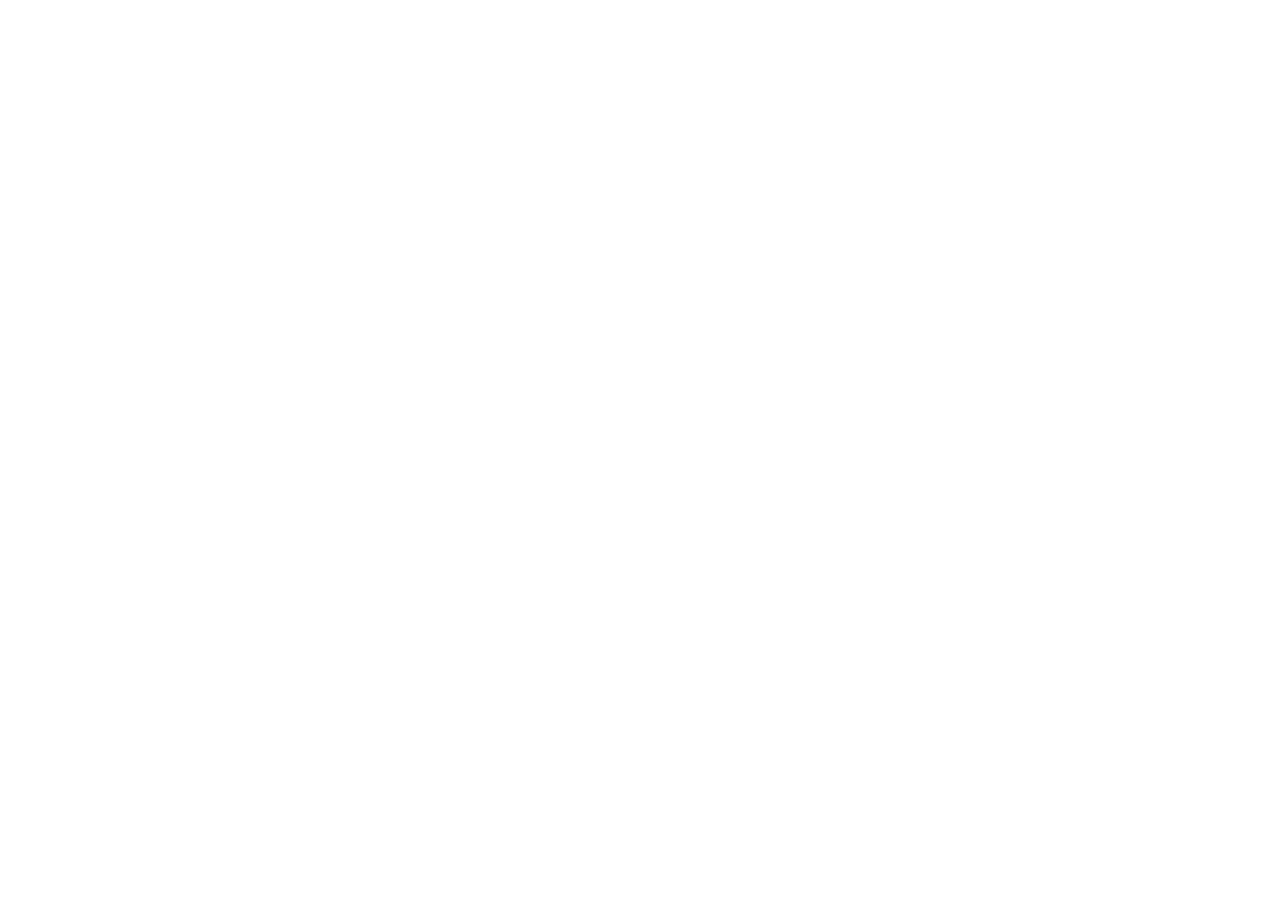
==== static/index.html @ 6e7a89dc "first commit" ====
<!DOCTYPE html>
<html lang="en">
  <head>
    <meta charset="UTF-8" />
    <meta name="viewport" content="width=device-width, initial-scale=1.0" />
    <title>okay xairen</title>
    <link rel="stylesheet" href="styles.css" />
  </head>
  <body>
    <div class="container" id="container"></div>
    <script src="script.js"></script>
  </body>
</html>
---- static/styles.css ----
body,
html {
  margin: 0;
  padding: 0;
  height: 100%;
}

.container {
  position: relative;
  width: 100%;
  height: 100%;
  overflow: hidden;
}

@keyframes fadeInOut {
  0% {
    opacity: 0;
  }
  25% {
    opacity: 1;
  }
  75% {
    opacity: 1;
  }
  100% {
    opacity: 0;
  }
}

.sticker {
  position: absolute;
  pointer-events: none;
  max-width: 350px;
  min-width: 100px;
  height: auto;
  image-rendering: pixelated;
  /* animation: fadeInOut 5.5s ease-in-out; */
  opacity: 0;
}
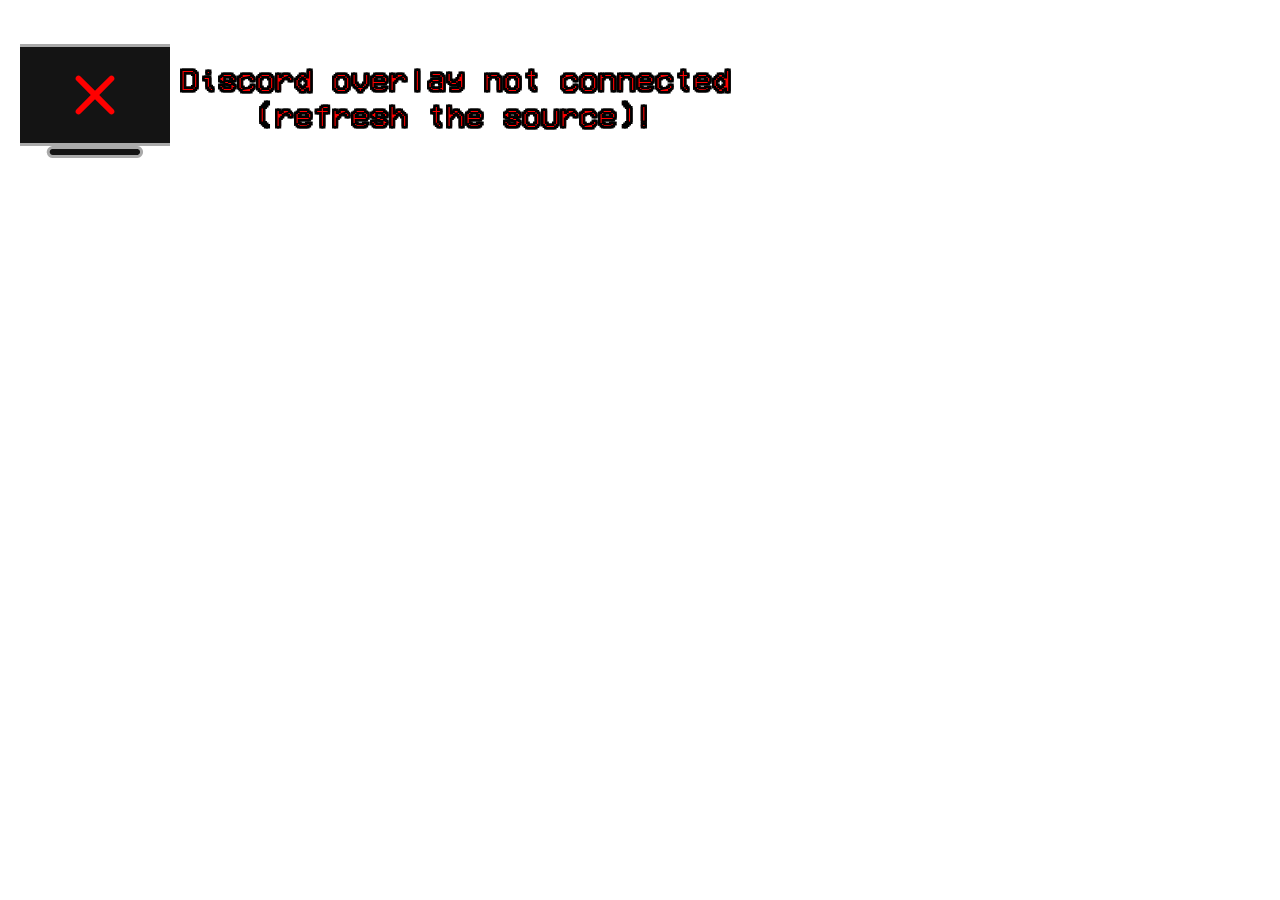
==== commit 210471a9: "overlay thingies" ====
--- a/static/index.html
+++ b/static/index.html
@@ -1,13 +1,24 @@
 <!DOCTYPE html>
 <html lang="en">
-  <head>
-    <meta charset="UTF-8" />
-    <meta name="viewport" content="width=device-width, initial-scale=1.0" />
-    <title>okay xairen</title>
-    <link rel="stylesheet" href="styles.css" />
-  </head>
-  <body>
-    <div class="container" id="container"></div>
-    <script src="script.js"></script>
-  </body>
-</html>
+
+<head>
+  <meta charset="UTF-8" />
+  <meta name="viewport" content="width=device-width, initial-scale=1.0" />
+  <title>Discord-OBS overlay</title>
+  <link rel="icon" type="image/png" sizes="32x32" href="/static/oilthing-min.png" />
+  <link rel="stylesheet" href="styles.css" />
+</head>
+
+<body>
+  <div id="overlay">
+    <div style="  display: inline-grid; grid-template-columns: auto auto auto; padding: 10px;">
+      <img style='vertical-align:middle; padding: 10px;' src='/static/offline.svg'>
+      <h1 class="text-red-col-cycle" style='transform: translateY(25%); display:inline; text-align: center;'>Discord overlay not connected <br>
+        (refresh the source)!</h1>
+    </div>
+  </div>
+  <div class="container" id="container"></div>
+  <script src="script.js"></script>
+</body>
+
+</html>--- a/static/styles.css
+++ b/static/styles.css
@@ -3,13 +3,20 @@
   margin: 0;
   padding: 0;
   height: 100%;
+  font-family: "VCR";
 }
 
+body { background-color: rgba(0, 0, 0, 0); overflow: hidden; } /* obs transparency */
 .container {
   position: relative;
   width: 100%;
   height: 100%;
   overflow: hidden;
+}
+
+@font-face {
+  font-family: 'VCR';
+  src: URL("/static/VCR_OSD_MONO.ttf") format('truetype');
 }
 
 @keyframes fadeInOut {
@@ -27,13 +34,49 @@
   }
 }
 
+.text-red-col-cycle {
+  /* font-family: arial black; */
+  /* font-size: 70px; */
+  /* text-shadow: 1px 1px 0px #ffffff28; */
+  /* stroke: #000000;
+  stroke-width: 1px; */
+  -webkit-text-stroke: 1px #000000;
+  text-shadow:
+      /* 3px 3px 0 #000000, */
+    -1px -1px 0 #000000,  
+     1px -1px 0 #000000,
+     -1px 1px 0 #000000,
+      1px 1px 0 #000000;
+  color: red;
+  /* clip: text; */
+  /* background-clip: text; */
+  /* -webkit-background-clip: text; */
+  /* -webkit-text-fill-color: transparent; */
+  animation: fadeInOut 5s linear infinite;
+}
+
+
 .sticker {
   position: absolute;
   pointer-events: none;
-  max-width: 350px;
-  min-width: 100px;
+  max-width: 420px;
+  min-width: 160px;
   height: auto;
   image-rendering: pixelated;
   /* animation: fadeInOut 5.5s ease-in-out; */
   opacity: 0;
 }
+
+#overlay {
+  position: fixed;
+  display: block;
+  width: 100%;
+  height: 100%;
+  top: 0;
+  left: 0;
+  right: 0;
+  bottom: 0;
+  /* background-color: rgba(0,0,0,0.5); */
+  z-index: 10;
+  /* cursor: pointer; */
+}
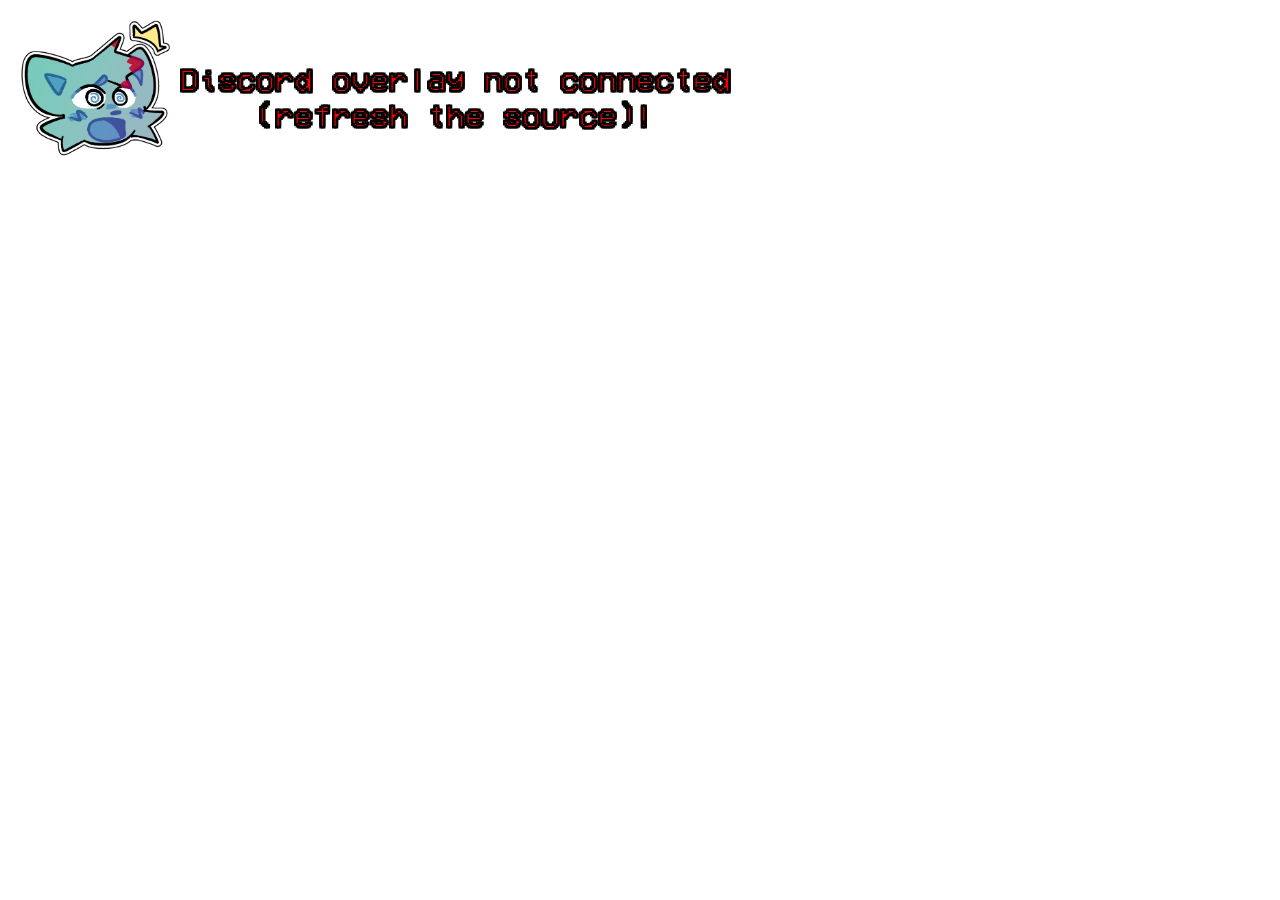
==== commit bacc7aa6: "ohno.png" ====
--- a/static/index.html
+++ b/static/index.html
@@ -11,8 +11,8 @@
 
 <body>
   <div id="overlay">
-    <div style="  display: inline-grid; grid-template-columns: auto auto auto; padding: 10px;">
-      <img style='vertical-align:middle; padding: 10px;' src='/static/offline.svg'>
+    <div style="display: inline-grid; grid-template-columns: auto auto auto; padding: 10px;">
+      <img style='transform: scaleX(-1); width: 150px; vertical-align:middle; padding: 10px;' src='/static/ohno.png'>
       <h1 class="text-red-col-cycle" style='transform: translateY(25%); display:inline; text-align: center;'>Discord overlay not connected <br>
         (refresh the source)!</h1>
     </div>
